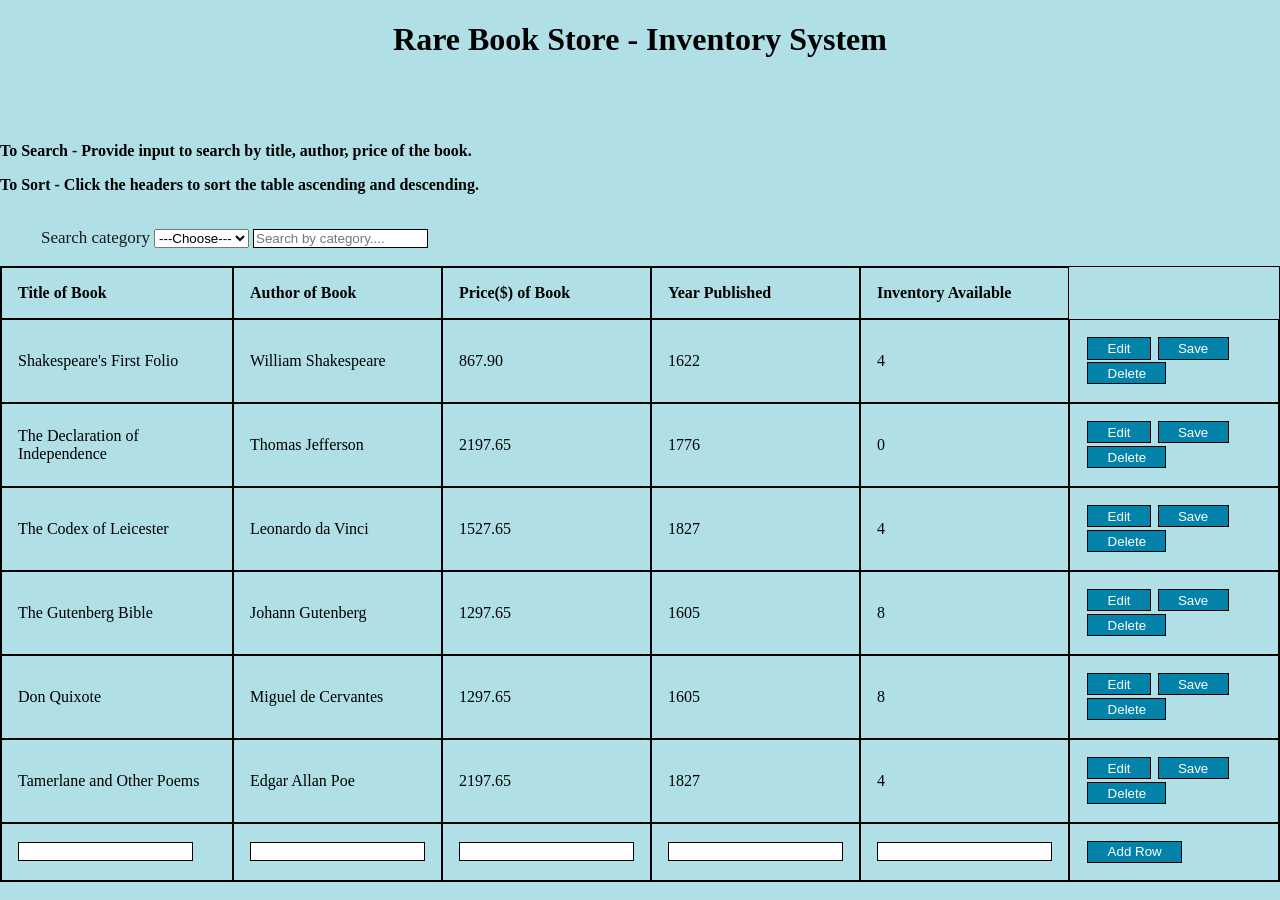
==== search-book-list.html @ 77f8757e "store files" ====
<!DOCTYPE html>
<html>

<head>
    <title>Search and Sort books</title>
    <meta name="viewport" content="width=device-width, initial-scale=1">
    <link rel="stylesheet" href="style.css">
    <script src="scripts.js"></script>
    <script src="newscripts.js"></script>
    <script type="text/javascript" src="search.js"></script>


</head>

<body>

    <center>
        <h1>Rare Book Store - Inventory System</h1>
    </center><br>
    <div id="userDiv" onload="doUserInfo();"></div><br>

    <p><strong>To Search - Provide input to search by title, author, price of the book.</strong></p>
    <p><strong>To Sort - Click the headers to sort the table ascending and descending.</strong></p>
    <br>
    <label for="category">Search category</label>
    <select name="category" id="Journal">
        <option value="" selected>---Choose---</option>
        <option value="title">Title</option>
        <option value="author">Author</option>
        <option value="price">Price</option>
    </select>
    <input type="text" id="myInput" onkeyup="searchBooks()" placeholder="Search by category...." title="Type in a name">

    <br><br>


    <table id="bookTable">
        <tr>
            <!--When a header is clicked, run the sortTable function, with a parameter, 0 for sorting by names, 1 for sorting by country:-->
            <th onclick="sortTableAlpha(0)">Title of Book</th>
            <th onclick="sortTableAlpha(1)">Author of Book</th>
            <th onclick="sortTableNumeric(2)">Price($) of Book</th>
            <th onclick="sortTableNumeric(3)">Year Published</th>
            <th onclick="sortTableNumeric(4)">Inventory Available</th>
        </tr>
        <tr id="row1">
            <td id="title_row1">Shakespeare's First Folio</td>
            <td id="author_row1">William Shakespeare</td>
            <td id="price_row1">867.90</td>
            <td id="year_row1">1622</td>
            <td id="inventory_row1">4</td>
            <td>
                <input type="button" id="edit_button1" value="Edit" class="edit" onclick="edit_row('1')">
                <input type="button" id="save_button1" value="Save" class="save" onclick="save_row('1')">
                <input type="button" value="Delete" class="delete" onclick="goToDelete();">
            </td>
        </tr>

        <tr id="row2">
            <td id="title_row2">The Declaration of Independence</td>
            <td id="author_row2">Thomas Jefferson</td>
            <td id="price_row2">2197.65</td>
            <td id="year_row2">1776</td>
            <td id="inventory_row2">0</td>
            <td>
                <input type="button" id="edit_button2" value="Edit" class="edit" onclick="edit_row('2')">
                <input type="button" id="save_button2" value="Save" class="save" onclick="save_row('2')">
                <input type="button" value="Delete" class="delete" onclick="goToDelete();">
            </td>
        </tr>

        <tr id="row3">
            <td id="title_row3">The Codex of Leicester</td>
            <td id="author_row3">Leonardo da Vinci</td>
            <td id="price_row3">1527.65</td>
            <td id="year_row3">1827</td>
            <td id="inventory_row3">4</td>
            <td>
                <input type="button" id="edit_button3" value="Edit" class="edit" onclick="edit_row('3')">
                <input type="button" id="save_button3" value="Save" class="save" onclick="save_row('3')">
                <input type="button" value="Delete" class="delete" onclick="goToDelete();">
            </td>
        </tr>

        <tr id="row4">
            <td id="title_row4">The Gutenberg Bible</td>
            <td id="author_row4">Johann Gutenberg</td>
            <td id="price_row4">1297.65</td>
            <td id="year_row4">1605</td>
            <td id="inventory_row4">8</td>
            <td>
                <input type="button" id="edit_button4" value="Edit" class="edit" onclick="edit_row('4')">
                <input type="button" id="save_button4" value="Save" class="save" onclick="save_row('4')">
                <input type="button" value="Delete" class="delete" onclick="goToDelete();">
            </td>

        <tr id="row5">
            <td id="title_row5">Don Quixote</td>
            <td id="author_row5">Miguel de Cervantes</td>
            <td id="price_row5">1297.65</td>
            <td id="year_row5">1605</td>
            <td id="inventory_row5">8</td>
            <td>
                <input type="button" id="edit_button5" value="Edit" class="edit" onclick="edit_row('5')">
                <input type="button" id="save_button5" value="Save" class="save" onclick="save_row('5')">
                <input type="button" value="Delete" class="delete" onclick="goToDelete();">
            </td>

        <tr id="row6">
            <td id="title_row6">Tamerlane and Other Poems</td>
            <td id="author_row6">Edgar Allan Poe</td>
            <td id="price_row6">2197.65</td>
            <td id="year_row6">1827</td>
            <td id="inventory_row6">4</td>
            <td>
                <input type="button" id="edit_button6" value="Edit" class="edit" onclick="edit_row('6')">
                <input type="button" id="save_button6" value="Save" class="save" onclick="save_row('6')">
                <input type="button" value="Delete" class="delete" onclick="goToDelete();">
            </td>
        </tr>

        <tr>
            <td><input type="text" id="new_title"></td>
            <td><input type="text" id="new_author"></td>
            <td><input type="text" id="new_price"></td>
            <td><input type="text" id="new_year"></td>
            <td><input type="text" id="new_inventory"></td>
            <td><input type="button" class="add" onclick="add_row();" value="Add Row"></td>
        </tr>

    </table>
    </div>

</body>
<script>
    
        doUserInfo();
        
   
    var bookListKey = "book-list";
    var getBookList = () => {
        return JSON.parse(localStorage.getItem(bookListKey));
    };

   
    var doAdd = () => {
        let bookList = getBookList();
        let tbtitle = document.getElementById("title");
        let tbauthor = document.getElementById("author");
        let found = false;

        for (let i = 0; i < bookList.length; i++) {
            let book = bookList[i];
            const [title, author, year, price, condition] = book;
            if (title.toUpperCase() == tbTitle.value.toUpperCase() && author.toUpperCase() == tbTitle.value.toUpperCase()) {
                alert("This book is already apart of the collection.")
                found = true;
            }
        }

        /*
        if(!found) {
            //title, author, location, pDate, condition
            let book = [title, author, location, pDate, condition]
            bookList.push()
        }
        */

    };
    var goToAdd = () => {
        let loggedInUser = getLoggedInUser();
        console.dir(loggedInUser.employee);
        console.dir(loggedInUser.employee.permissions);
        if (loggedInUser.employee.permissions.list) {
            window.location.href = "addbook.html";
        } else {
            alert("This user does not have permission to access the add page.");
        }
    };


</script>

</html>
---- style.css ----
h1 {
  text-align: center;
}

table {
  border-spacing: 0;
  width: 100%;
  border: 1px solid black;
}

th {
  cursor: pointer;
  border: 1px solid black;
}
th,
td {
  text-align: left;
  padding: 16px;
  border: 1px solid black;
}

button {
  border: 1px solid black;
}

body {
  background-color: powderblue;
}

input {
  border: 1px solid black;
}

/* Button used to open the contact form(delete book btn) - fixed at the bottom of the page */
.open-button {
  background-color: #0483aa;
  color: white;
  padding: 16px 20px;
  border: none;
  cursor: pointer;
  opacity: 0.8;
  position: left;
  bottom: 23px;
  right: 28px;
  width: 120px;
  margin: 0.1em;
  
  
}

/* The popup form - hidden by default */
.form-popup {
  display: none;
  position: left;
  bottom: 0;
  right: 15px;
  border: 3px solid #f1f1f1;
  z-index: 9;
}

/* Add styles to the form container */
.form-container {
  max-width: 300px;
  padding: 10px;
  background-color: white;
}

/* Full-width input fields */
.form-container input[type="text"],
.form-container input[type="password"] {
  width: 100%;
  padding: 15px;
  margin: 5px 0 22px 0;
  border: none;
  background: #f1f1f1;
}

/* When the inputs get focus, do something */
.form-container input[type="text"]:focus,
.form-container input[type="password"]:focus {
  background-color: #ddd;
  outline: none;
}

/* Set a style for the submit/login button */
.form-container .btn {
  background-color: #0483aa;
  color: white;
  padding: 16px 20px;
  border: none;
  cursor: pointer;
  width: 100%;
  margin-bottom: 10px;
  opacity: 0.8;
}

/* Add a red background color to the cancel button */
.form-container .cancel {
  background-color: red;
}

/* Add some hover effects to buttons */
.form-container .btn:hover,
.open-button:hover {
  opacity: 1;
}

body {
  margin: 0;
  padding: 0;
  background-color: powderblue;
  /*font-family: "Arial";*/
}

div {
  margin-bottom: 10px;
}

label {
  color: #151b1a;
  font-size: 17px;
  display: inline-block;
  width: 150px;
  text-align: right;
}

input[type=button] {
  padding: 0.2em 1.45em;
  margin: 0.1em;
  background-color: #0483aa;
  color: white;


}

button[type=submit] {
  padding: 0.2em 1.45em;
  margin: 0.1em;
  background-color: #0483aa;
  color: white;
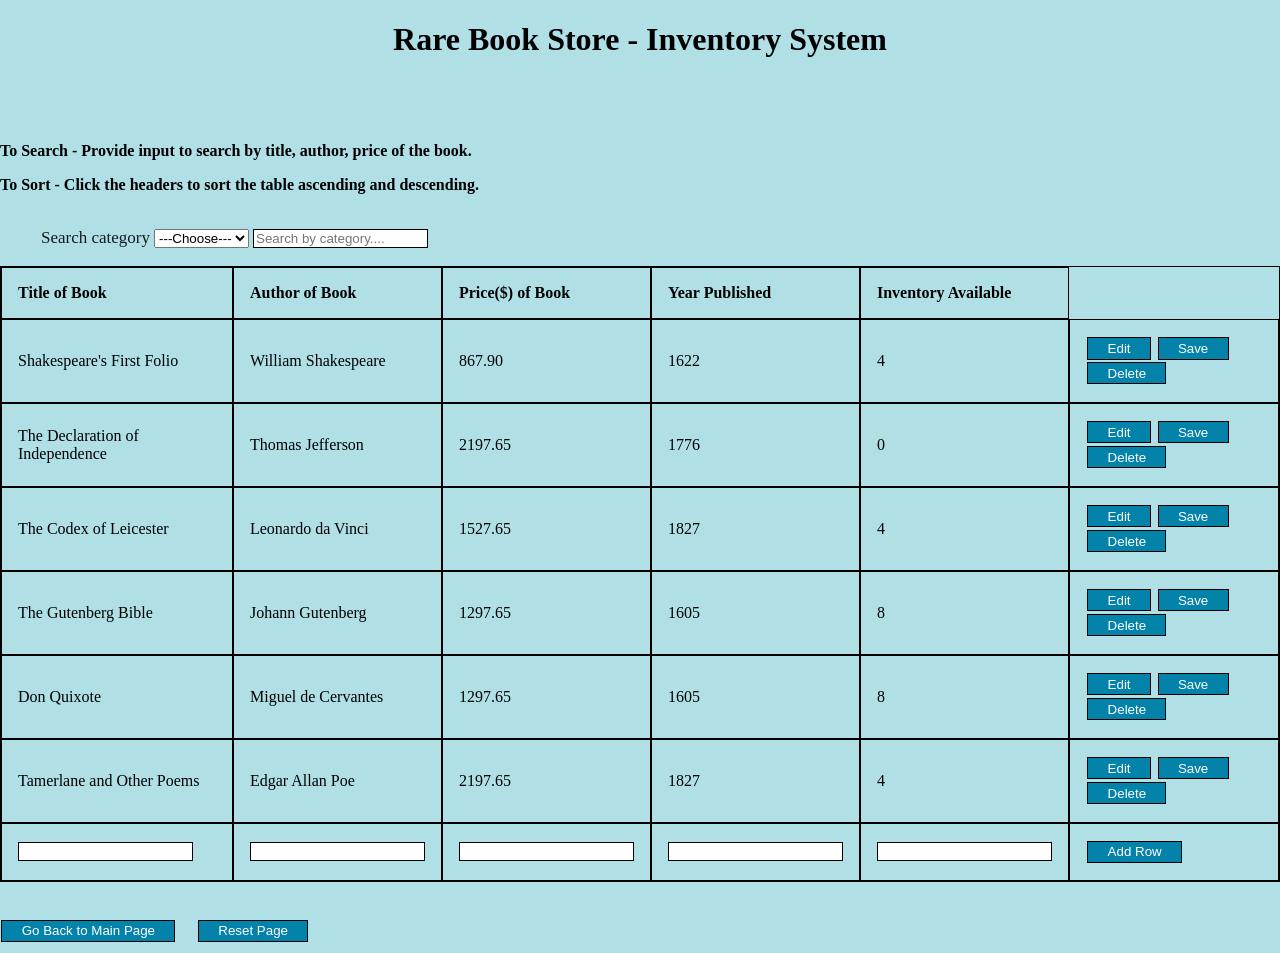
==== commit d816d8fd: "added login instruction in Readmefile." ====
--- a/search-book-list.html
+++ b/search-book-list.html
@@ -52,7 +52,7 @@
             <td>
                 <input type="button" id="edit_button1" value="Edit" class="edit" onclick="edit_row('1')">
                 <input type="button" id="save_button1" value="Save" class="save" onclick="save_row('1')">
-                <input type="button" value="Delete" class="delete" onclick="goToDelete();">
+                <input type="button" value="Delete" class="delete" onclick="goToDelete('1');">
             </td>
         </tr>
 
@@ -65,7 +65,7 @@
             <td>
                 <input type="button" id="edit_button2" value="Edit" class="edit" onclick="edit_row('2')">
                 <input type="button" id="save_button2" value="Save" class="save" onclick="save_row('2')">
-                <input type="button" value="Delete" class="delete" onclick="goToDelete();">
+                <input type="button" value="Delete" class="delete" onclick="goToDelete('2');">
             </td>
         </tr>
 
@@ -78,7 +78,7 @@
             <td>
                 <input type="button" id="edit_button3" value="Edit" class="edit" onclick="edit_row('3')">
                 <input type="button" id="save_button3" value="Save" class="save" onclick="save_row('3')">
-                <input type="button" value="Delete" class="delete" onclick="goToDelete();">
+                <input type="button" value="Delete" class="delete" onclick="goToDelete('3');">
             </td>
         </tr>
 
@@ -91,7 +91,7 @@
             <td>
                 <input type="button" id="edit_button4" value="Edit" class="edit" onclick="edit_row('4')">
                 <input type="button" id="save_button4" value="Save" class="save" onclick="save_row('4')">
-                <input type="button" value="Delete" class="delete" onclick="goToDelete();">
+                <input type="button" value="Delete" class="delete" onclick="goToDelete('4');">
             </td>
 
         <tr id="row5">
@@ -103,7 +103,7 @@
             <td>
                 <input type="button" id="edit_button5" value="Edit" class="edit" onclick="edit_row('5')">
                 <input type="button" id="save_button5" value="Save" class="save" onclick="save_row('5')">
-                <input type="button" value="Delete" class="delete" onclick="goToDelete();">
+                <input type="button" value="Delete" class="delete" onclick="goToDelete('5');">
             </td>
 
         <tr id="row6">
@@ -115,7 +115,7 @@
             <td>
                 <input type="button" id="edit_button6" value="Edit" class="edit" onclick="edit_row('6')">
                 <input type="button" id="save_button6" value="Save" class="save" onclick="save_row('6')">
-                <input type="button" value="Delete" class="delete" onclick="goToDelete();">
+                <input type="button" value="Delete" class="delete" onclick="goToDelete('6');">
             </td>
         </tr>
 
@@ -132,6 +132,12 @@
     </div>
 
 </body>
+<div>
+    <form>
+       <br><br> <button type="submit" formaction="/main.html"> Go Back to Main Page</button>&nbsp;&nbsp;&nbsp;&nbsp;
+       <button type="submit" onClick="resetSearchPage()">Reset Page</button>
+        </form>
+    </div>
 <script>
     
         doUserInfo();
